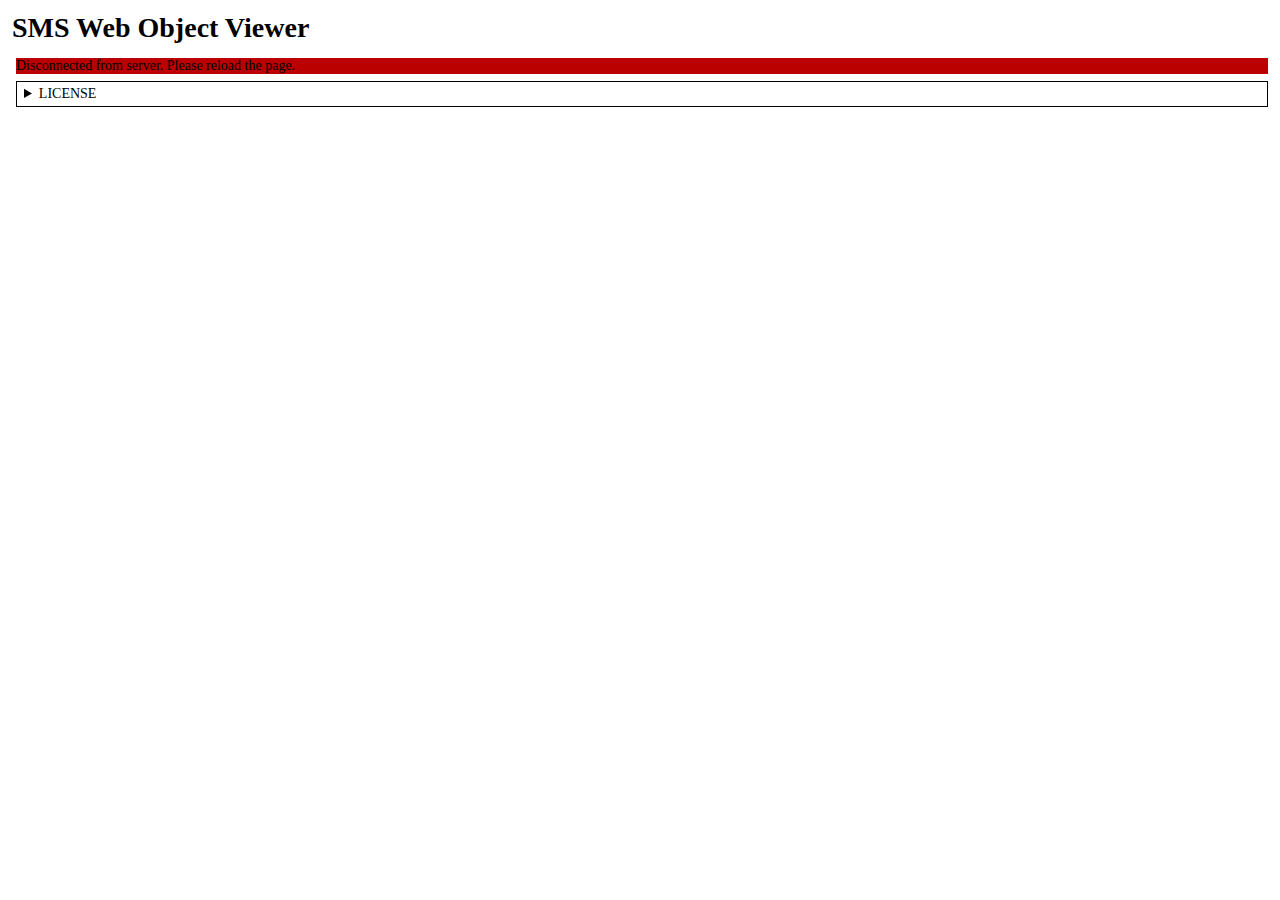
==== www/index.html @ 89e808d3 "[v0.1.0-beta.1] Implemented ObjectViewer" ====
<!DOCTYPE html>
<html>
<head>
  <title>SMS Web Object Viewer (v0.1.0-beta.1)</title>
  <link rel="stylesheet" type="text/css" href="index.css">
  <link rel="icon" type="image/svg+xml" href="icon.svg">
  <script src="api.js"></script>
  <script src="index.js"></script>
</head>
<body>
  <h1>SMS Web Object Viewer</h1>
  <header>
    <div id="msg"></div>
    <details>
      <summary>LICENSE</summary>
      <p>Repository: <a href="https://github.com/sup39/sup-smsac" target="_blank" rel="noopener noreferrer">https://github.com/sup39/sup-smsac</a></p>
      <p>Author: <a href="https://misskey.sup39.dev/@sms" target="_blank" rel="noopener noreferrer">sup39</a></p>
      <p>License: MIT OR Apache-2.0</p>
      <p><a href="/LICENSE.html" target="_blank" rel="noopener noreferrer">Full license text:</a></p>
      <iframe id="license" src="/LICENSE.html" title="license"></iframe>
    </details>
  </header>
  <section>
    <button id="btn-reload" class="hidden">Reload Object Parameters</button>
  </section>
  <section class="flex-wrapper">
    <div class="flex">
      <table id="managers" class="list"></table>
      <table id="fields-viewer" class="list"></table>
    </div>
  </section>
</body>
---- www/index.css ----
:root {
  --bg: #fff;
  --fg: #000;
  --bg-stripe: #0001;
  --bg-red: #b00;
}
@media (prefers-color-scheme: dark) {
  :root {
    --bg: #282830;
    --fg: #f7f7f7;
    --bg-stripe: #fff1;
    --fg-link: #72e5db;
  }
}

table.list tr:nth-child(2n + 1) {
  background: var(--bg-stripe);
}

button {
  background: none;
  color: var(--fg);
  cursor: pointer;
  border-radius: 4px;
}
td > button {
  width: 100%;
}

table.list td {
  padding: 1px 0.3em;
  white-space: pre-line;
}
#managers td:nth-child(1),
#managers td:nth-child(5) {
  padding: 0 2px
}
#managers tr.managee > td:nth-child(2) {
  padding-left: 1em
}

#fields-viewer td:nth-child(1),
#fields-viewer td:nth-child(3) {
  text-align: right;
}

.flex {
  display: flex;
  align-items: flex-start;
}
.flex > * {
  margin-right: 4px;
}
.hidden {
  display: none;
}

body {
  background: var(--bg);
  color: var(--fg);
  font-variant-numeric: tabular-nums;
  font-family: "Consolas";
  font-size: 14px;
  padding: 4px;
}
body.disconnected #msg {
  background: var(--bg-red);
}
h1 {
  margin-block-start: 0;
  margin-block-end: 0.5em;
}
a {
  color: var(--fg-link);
}

header {
  margin-block-end: 0.75em;
  padding-left: 4px;
}
details {
  border: solid 1px var(--fg);
  padding: 0.5em 1em;
  margin-block-start: 0.5em;
  margin-block-end: 0.5em;
}
details > summary {
  padding: 4px 0.5em;
  margin: -0.5em -1em -0.5em;
}
details[open] {
  padding-bottom: 0;
}
details[open] > summary {
  border-bottom: 1px solid;
  margin: -0.5em -1em 1em;
}
details p {
  margin-block-start: 0.5em;
  margin-block-end: 0.5em;
}
#license {
  width: 100%;
  max-width: 800px;
  height: 100px;
}
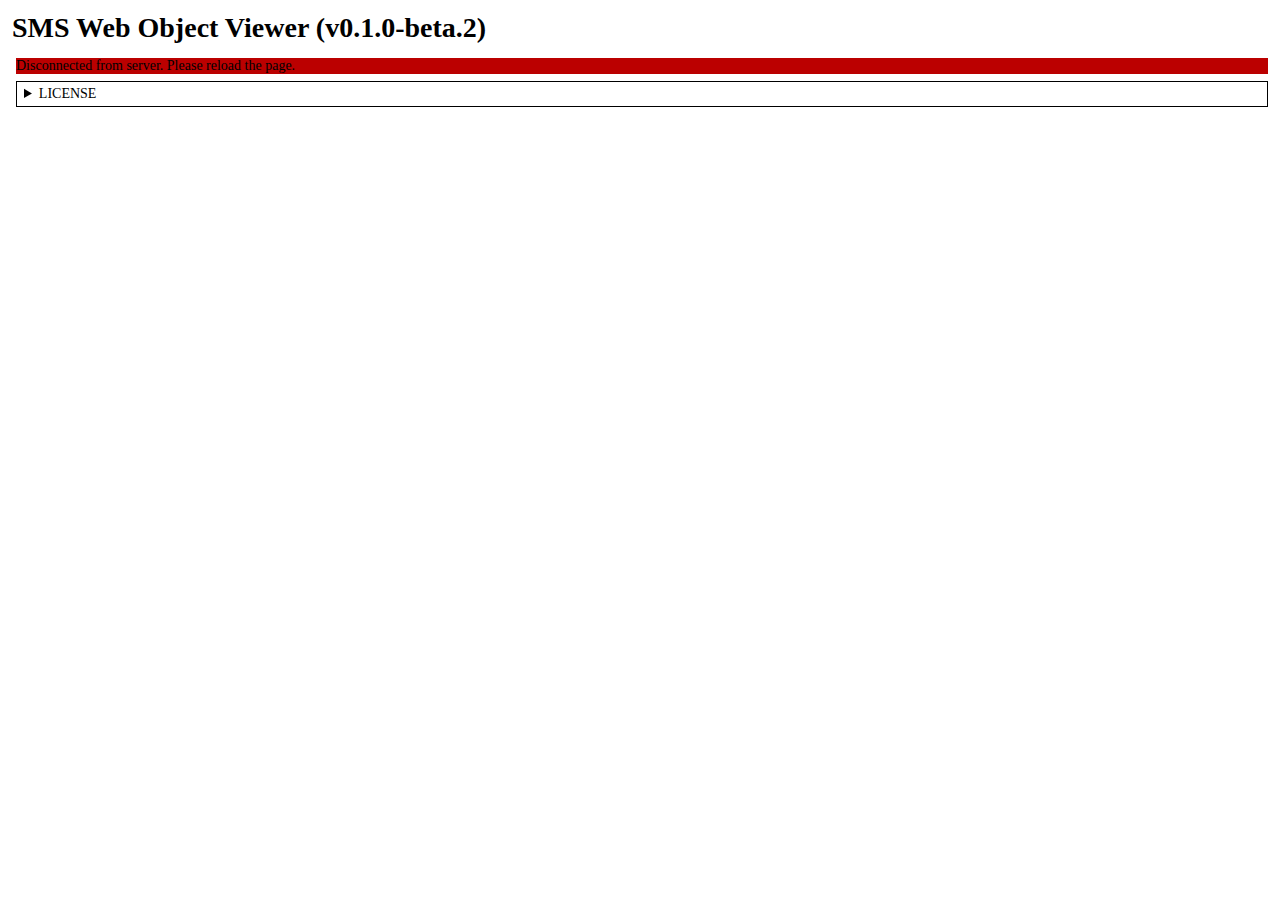
==== commit 393a9fcd: "[v0.1.0-beta.2] Added static variables; improved UI" ====
--- a/www/index.html
+++ b/www/index.html
@@ -1,14 +1,14 @@
 <!DOCTYPE html>
 <html>
 <head>
-  <title>SMS Web Object Viewer (v0.1.0-beta.1)</title>
+  <title>SMS Web Object Viewer (v0.1.0-beta.2)</title>
   <link rel="stylesheet" type="text/css" href="index.css">
   <link rel="icon" type="image/svg+xml" href="icon.svg">
   <script src="api.js"></script>
   <script src="index.js"></script>
 </head>
 <body>
-  <h1>SMS Web Object Viewer</h1>
+  <h1>SMS Web Object Viewer (v0.1.0-beta.2)</h1>
   <header>
     <div id="msg"></div>
     <details>
@@ -20,13 +20,27 @@
       <iframe id="license" src="/LICENSE.html" title="license"></iframe>
     </details>
   </header>
-  <section>
-    <button id="btn-reload" class="hidden">Reload Object Parameters</button>
-  </section>
-  <section class="flex-wrapper">
-    <div class="flex">
-      <table id="managers" class="list"></table>
-      <table id="fields-viewer" class="list"></table>
-    </div>
-  </section>
+  <main>
+    <section>
+      <button id="btnReloadManagers">Reload Managers</button>
+      <input type="checkbox" id="cbShowManagers" checked>
+        <label for="cbShowManagers">Show Manager List</label>
+      <input type="checkbox" id="cbShowObjParamsNotes">
+        <label for="cbShowObjParamsNotes">Show Notes of Object Parameters</label>
+      <input type="checkbox" id="cbWrapFlex">
+        <label for="cbWrapFlex">Wrap UI</label>
+      <button id="btnReloadObjParams">Reload ObjectParameters</button>
+    </section>
+    <section class="flex-wrapper">
+      <div class="flex">
+        <div id="managerList">
+          <table class="list"></table>
+        </div>
+        <div id="fieldsViewer" class="hidden">
+          <h3></h3>
+          <table class="list"></table>
+        </div>
+      </div>
+    </section>
+  </main>
 </body>
--- a/www/index.css
+++ b/www/index.css
@@ -1,3 +1,8 @@
+/**
+ * SPDX-FileCopyrightText: 2023 sup39 <sms@sup39.dev>
+ * SPDX-License-Identifier: MIT OR Apache-2.0
+ */
+
 :root {
   --bg: #fff;
   --fg: #000;
@@ -31,17 +36,27 @@
   padding: 1px 0.3em;
   white-space: pre-line;
 }
-#managers td:nth-child(1),
-#managers td:nth-child(5) {
+#managerList td:nth-child(1),
+#managerList td:nth-child(5) {
   padding: 0 2px
 }
-#managers tr.managee > td:nth-child(2) {
+#managerList tr.managee > td:nth-child(2) {
   padding-left: 1em
 }
 
-#fields-viewer td:nth-child(1),
-#fields-viewer td:nth-child(3) {
+#fieldsViewer h3 {
+  margin-block-start: 0;
+  margin-block-end: 0.5em;
+}
+#fieldsViewer td:nth-child(1),
+#fieldsViewer td:nth-child(3) {
   text-align: right;
+}
+#fieldsViewer td:nth-child(4) {
+  display: none;
+}
+#fieldsViewer.showNotes td:nth-child(4) {
+  display: unset;
 }
 
 .flex {
@@ -50,9 +65,21 @@
 }
 .flex > * {
   margin-right: 4px;
+  margin-block-end: 1em;
 }
+body.wrap .flex {
+  flex-wrap: wrap;
+}
+
 .hidden {
   display: none;
+}
+
+main {
+  visibility: hidden;
+}
+body.ready main {
+  visibility: visible;
 }
 
 body {
@@ -63,7 +90,7 @@
   font-size: 14px;
   padding: 4px;
 }
-body.disconnected #msg {
+body.error #msg {
   background: var(--bg-red);
 }
 h1 {
@@ -78,6 +105,10 @@
   margin-block-end: 0.75em;
   padding-left: 4px;
 }
+section {
+  margin-block-end: 0.5em;
+}
+
 details {
   border: solid 1px var(--fg);
   padding: 0.5em 1em;
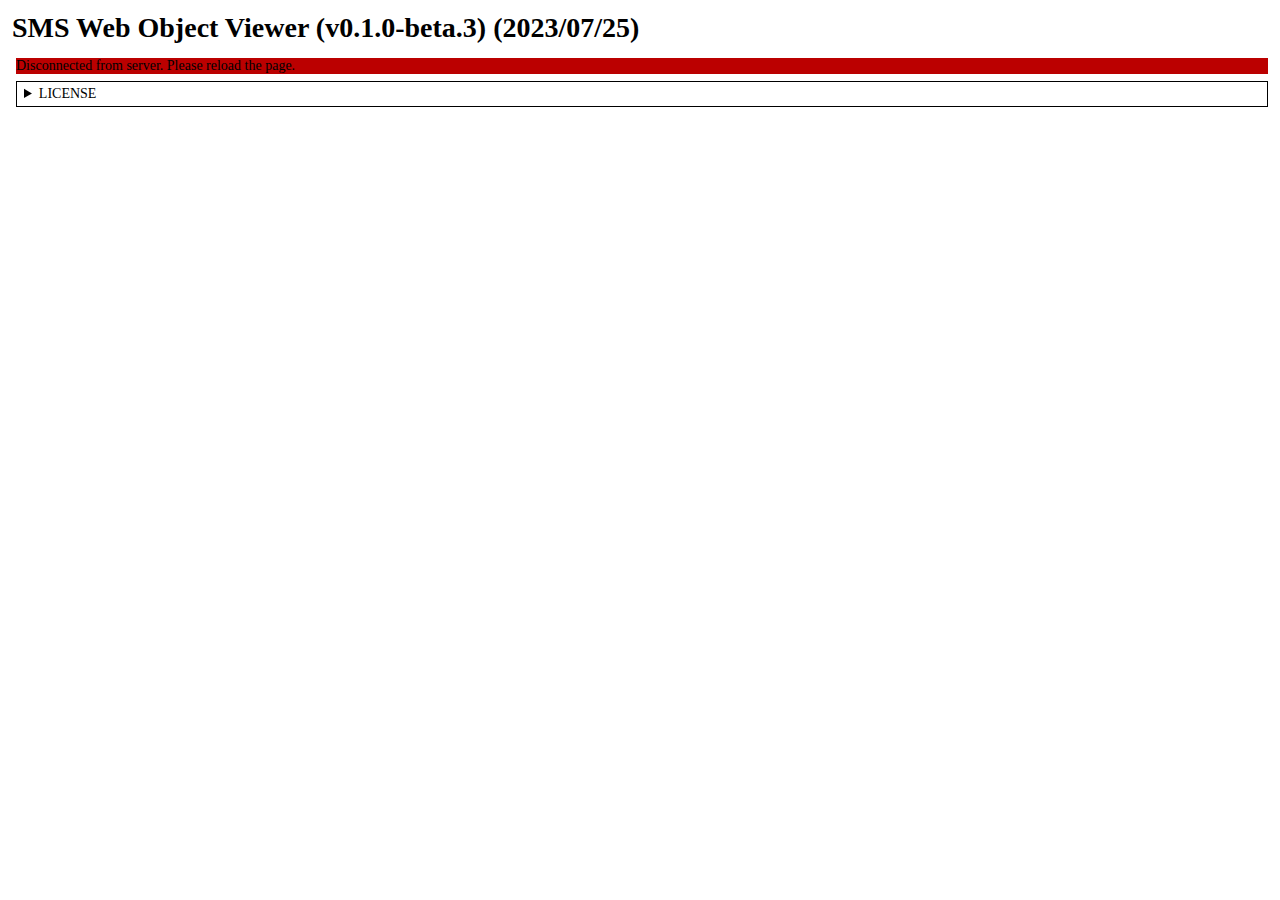
==== commit 444618a4: "[v0.1.0-beta.3] Added support for older Dolphin and MEM2" ====
--- a/www/index.html
+++ b/www/index.html
@@ -1,14 +1,14 @@
 <!DOCTYPE html>
 <html>
 <head>
-  <title>SMS Web Object Viewer (v0.1.0-beta.2)</title>
+  <title>SMS Web Object Viewer</title>
   <link rel="stylesheet" type="text/css" href="index.css">
   <link rel="icon" type="image/svg+xml" href="icon.svg">
   <script src="api.js"></script>
   <script src="index.js"></script>
 </head>
 <body>
-  <h1>SMS Web Object Viewer (v0.1.0-beta.2)</h1>
+  <h1>SMS Web Object Viewer (v0.1.0-beta.3) (2023/07/25)</h1>
   <header>
     <div id="msg"></div>
     <details>
--- a/www/index.css
+++ b/www/index.css
@@ -51,6 +51,9 @@
 #fieldsViewer td:nth-child(1),
 #fieldsViewer td:nth-child(3) {
   text-align: right;
+}
+#fieldsViewer td:nth-child(3) {
+  min-width: 8em;
 }
 #fieldsViewer td:nth-child(4) {
   display: none;
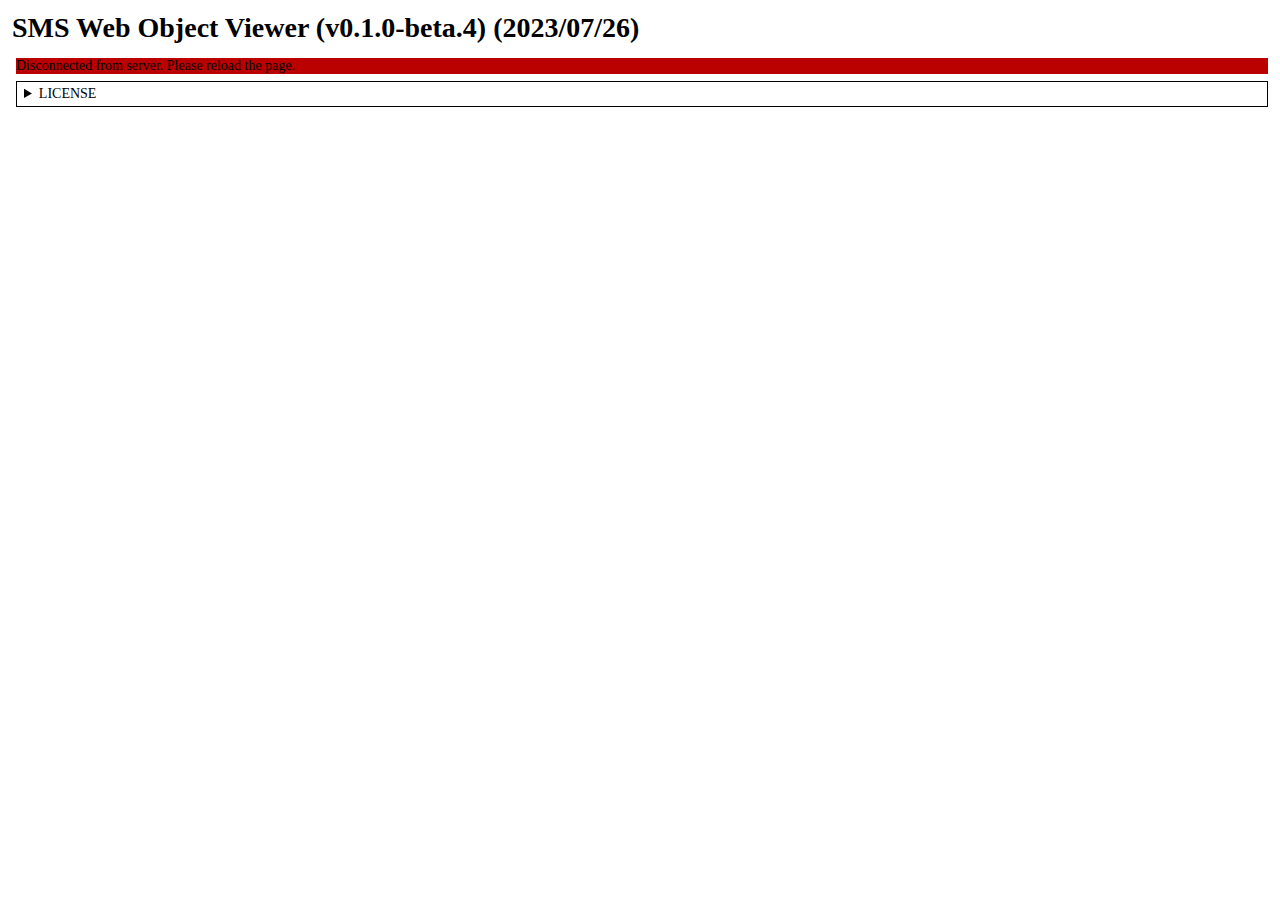
==== commit 3a4ba115: "[v0.1.0-beta.4] Added validity check on MEM1 of DolphinProcessMemory; fixed write memory API" ====
--- a/www/index.html
+++ b/www/index.html
@@ -8,7 +8,7 @@
   <script src="index.js"></script>
 </head>
 <body>
-  <h1>SMS Web Object Viewer (v0.1.0-beta.3) (2023/07/25)</h1>
+  <h1>SMS Web Object Viewer (v0.1.0-beta.4) (2023/07/26)</h1>
   <header>
     <div id="msg"></div>
     <details>
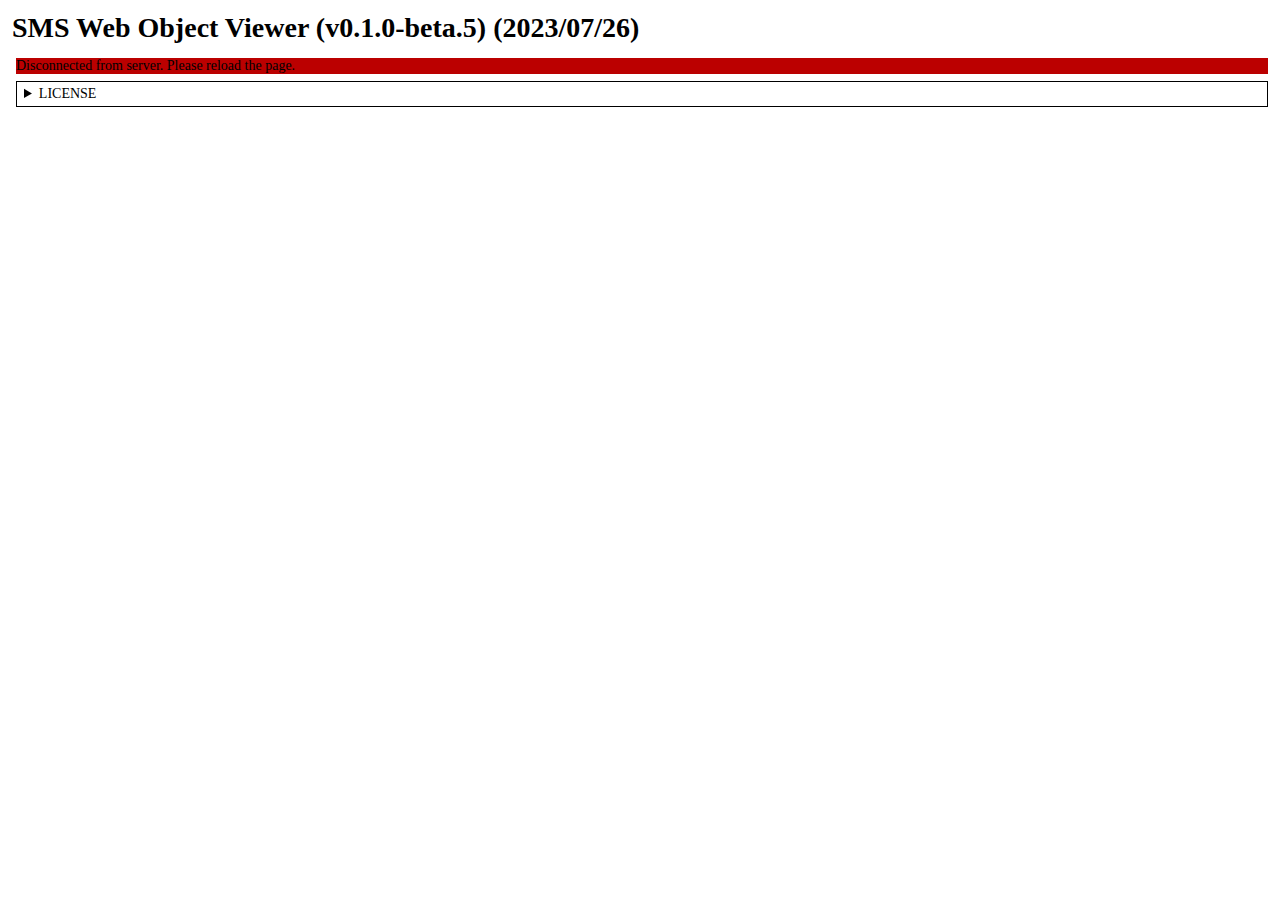
==== commit 58b75ce3: "[v0.1.0-beta.5] Fixed get version function" ====
--- a/www/index.html
+++ b/www/index.html
@@ -8,7 +8,7 @@
   <script src="index.js"></script>
 </head>
 <body>
-  <h1>SMS Web Object Viewer (v0.1.0-beta.4) (2023/07/26)</h1>
+  <h1>SMS Web Object Viewer (v0.1.0-beta.5) (2023/07/26)</h1>
   <header>
     <div id="msg"></div>
     <details>
